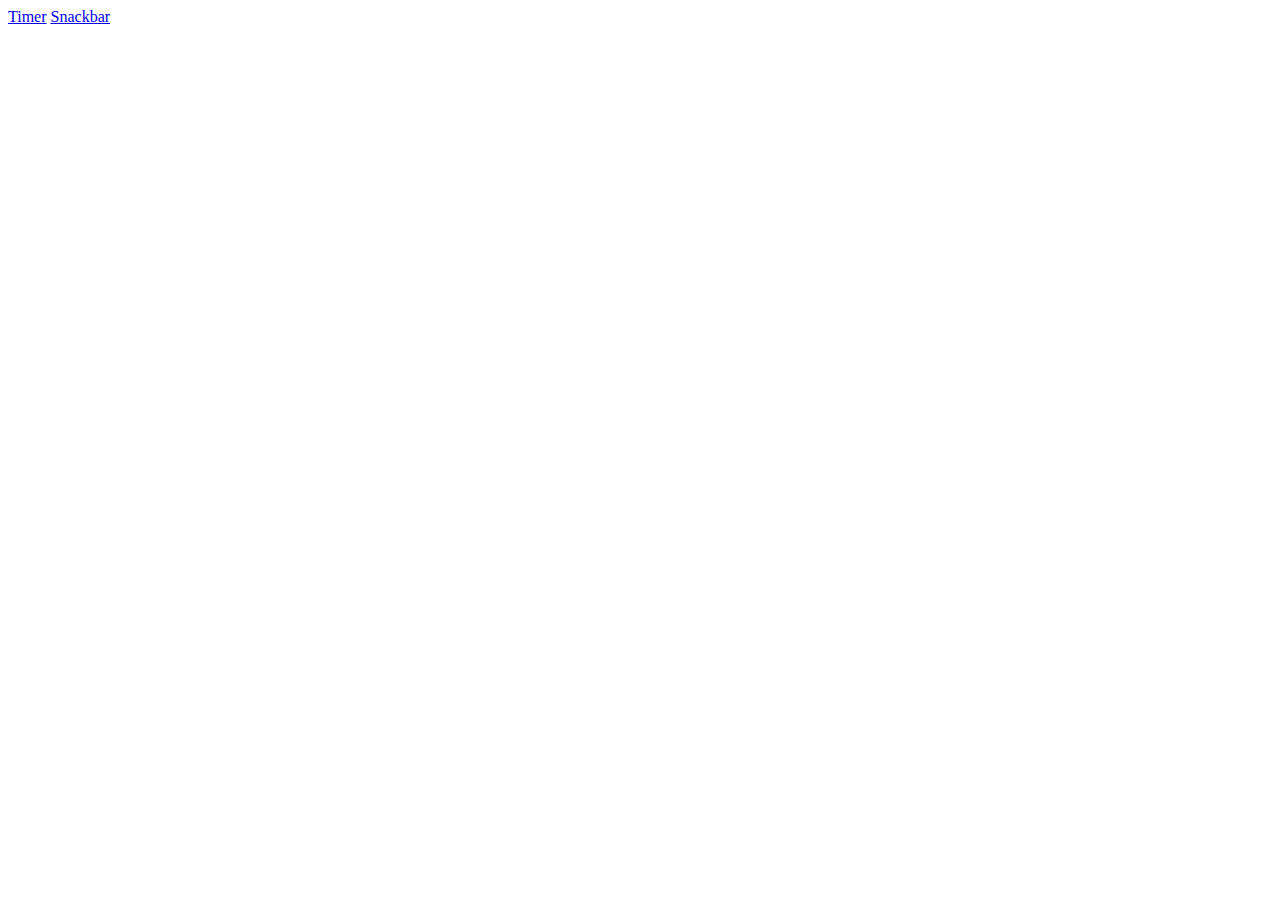
==== index.html @ f939078c "Deploying to gh-pages from @ SoniaKol/goit-js-hw-10@abbcce230f3bc2cdeb511aa88cb1150cac92549f 🚀" ====
<!DOCTYPE html>
<html lang="en">
  <head>
    <meta charset="UTF-8" />
    <!-- <link rel="icon" type="image/svg+xml" href="/favicon.svg" /> -->
    <meta name="viewport" content="width=device-width, initial-scale=1.0" />
    <title>Vanilla App Template</title>
    
    <link rel="stylesheet" href="/goit-js-hw-10/assets/index-b3d1a2ef.css">
  </head>
  <body>
    <a href="./1-timer.html">Timer</a>
    <a href="./2-snackbar.html">Snackbar</a>
  </body>
</html>
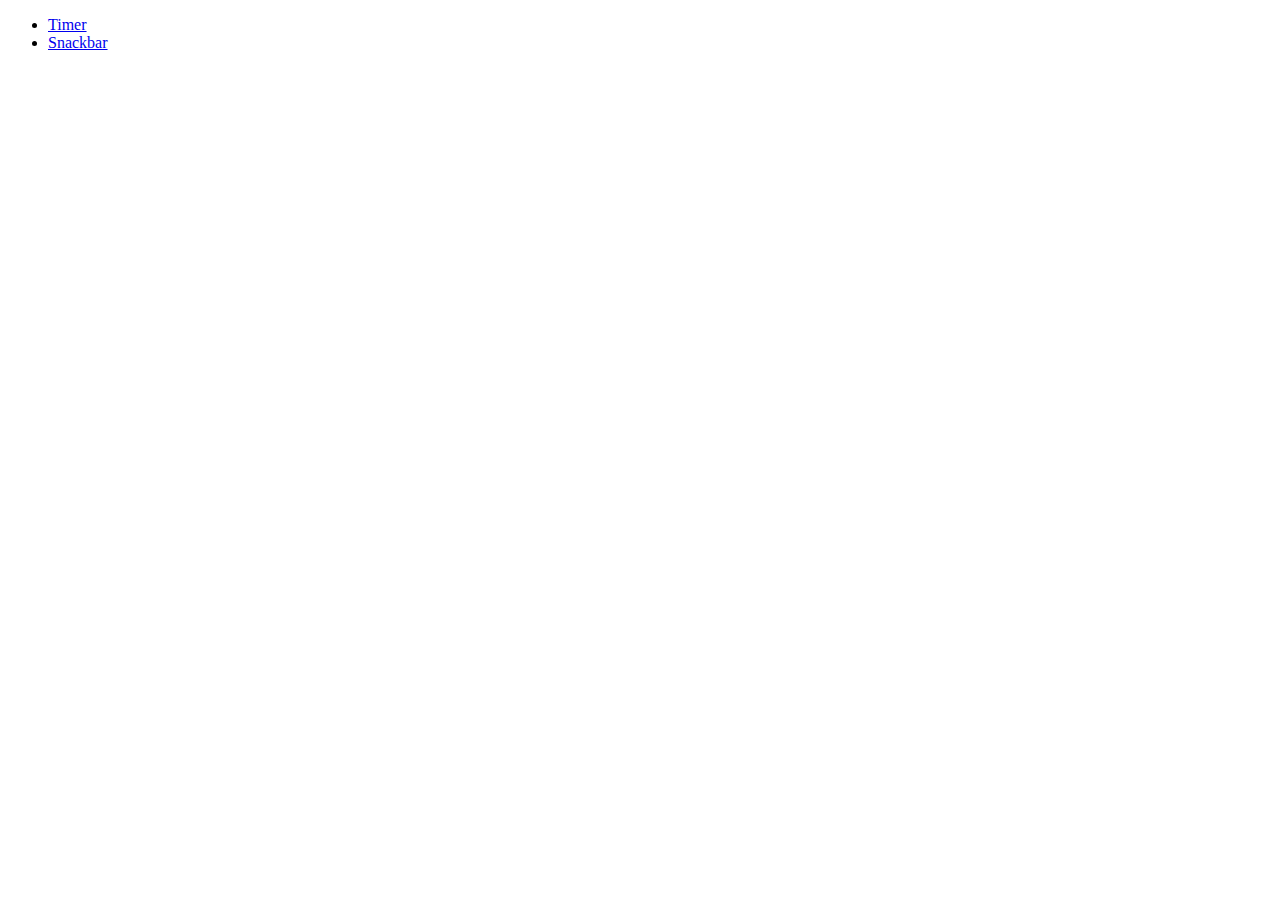
==== commit c8a21ab2: "Deploying to gh-pages from @ SoniaKol/goit-js-hw-10@851e69050c8e4cfcb19e3714ecf26b19fd26640a 🚀" ====
--- a/index.html
+++ b/index.html
@@ -6,10 +6,20 @@
     <meta name="viewport" content="width=device-width, initial-scale=1.0" />
     <title>Vanilla App Template</title>
     
-    <link rel="stylesheet" href="/goit-js-hw-10/assets/index-b3d1a2ef.css">
+    <style>
+      @import url('https://fonts.googleapis.com/css2?family=Montserrat:ital,wght@0,100..900;1,100..900&display=swap');
+    </style>
+    <link rel="stylesheet" href="/goit-js-hw-10/assets/styles-f4d69199.css">
   </head>
   <body>
-    <a href="./1-timer.html">Timer</a>
-    <a href="./2-snackbar.html">Snackbar</a>
+    <ul class="nav-list">
+      <li class="nav-item">
+        <a href="./1-timer.html" class="nav-link">Timer</a>
+      </li>
+
+      <li class="nav-item">
+        <a href="./2-snackbar.html" class="nav-link">Snackbar</a>
+      </li>
+    </ul>
   </body>
 </html>
